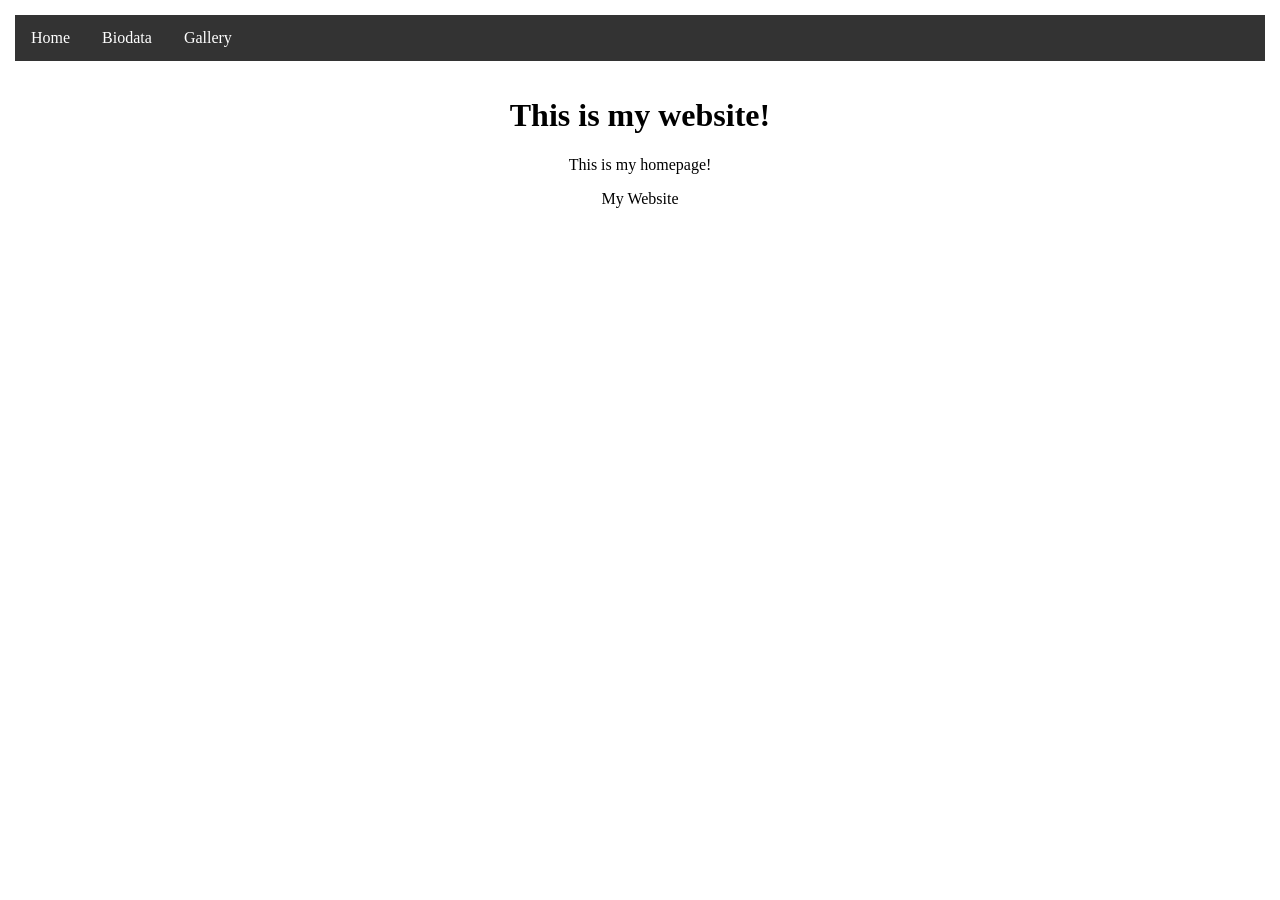
==== index.html @ aec989fe "Add files via upload" ====
<html>
<head>
    <title>Home</title>
    <link rel="stylesheet" href="css.styles"
</head>
</body>

<header>
<ul>
  <li><a href="index.html">Home</a></li>
  <li><a href="biodata.html">Biodata</a></li>
  <li><a href="gallery.html">Gallery</a></li>
</ul>
</header>

<h1>This is my website!</h1>
<p>This is my homepage!</p>

<footer>
  <p>My Website</p>
</footer>

</body>
</html>
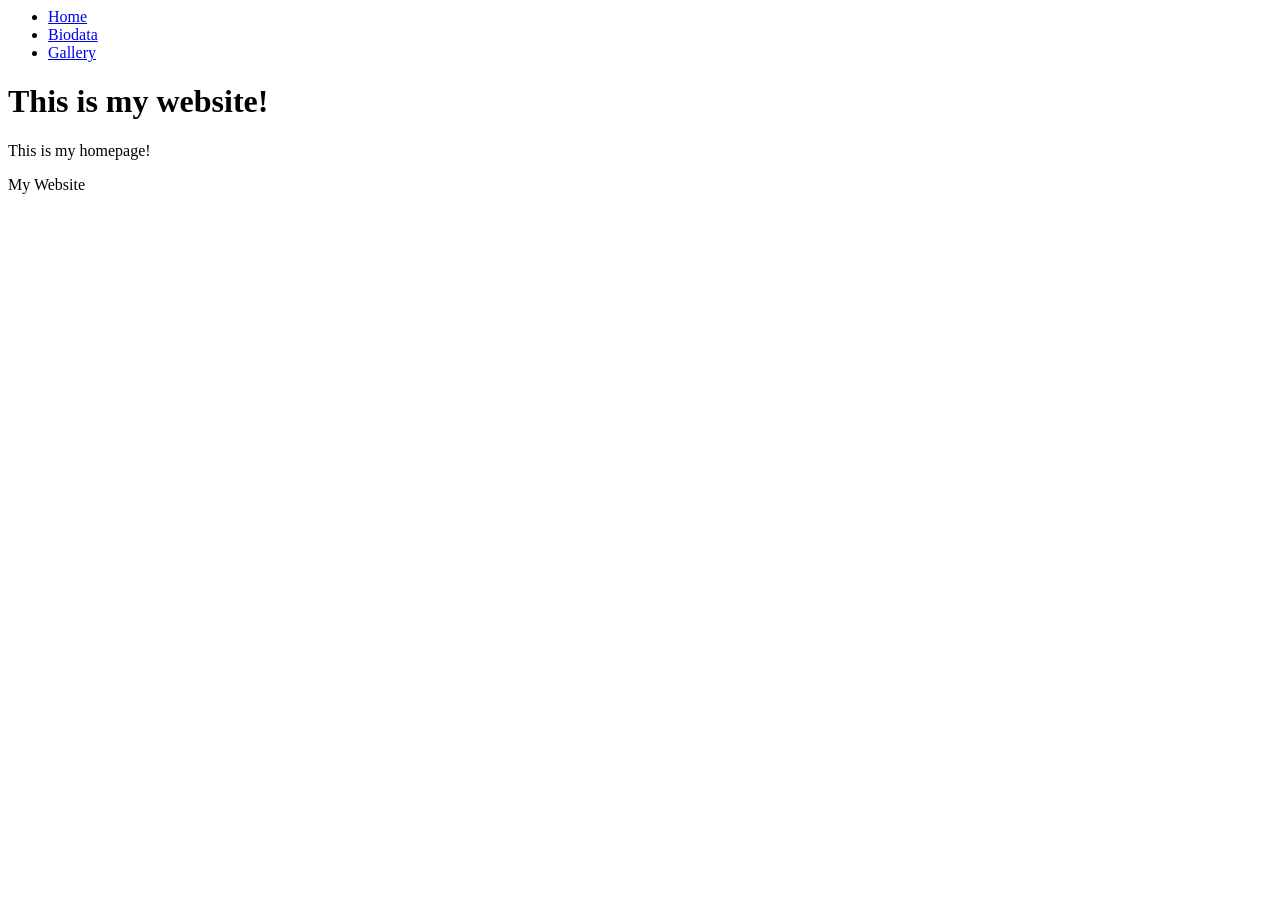
==== commit 685523ba: "Add files via upload" ====
--- a/index.html
+++ b/index.html
@@ -1,7 +1,7 @@
 <html>
 <head>
     <title>Home</title>
-    <link rel="stylesheet" href="css.styles"
+    <link rel="stylesheet" href="style">
 </head>
 </body>
 
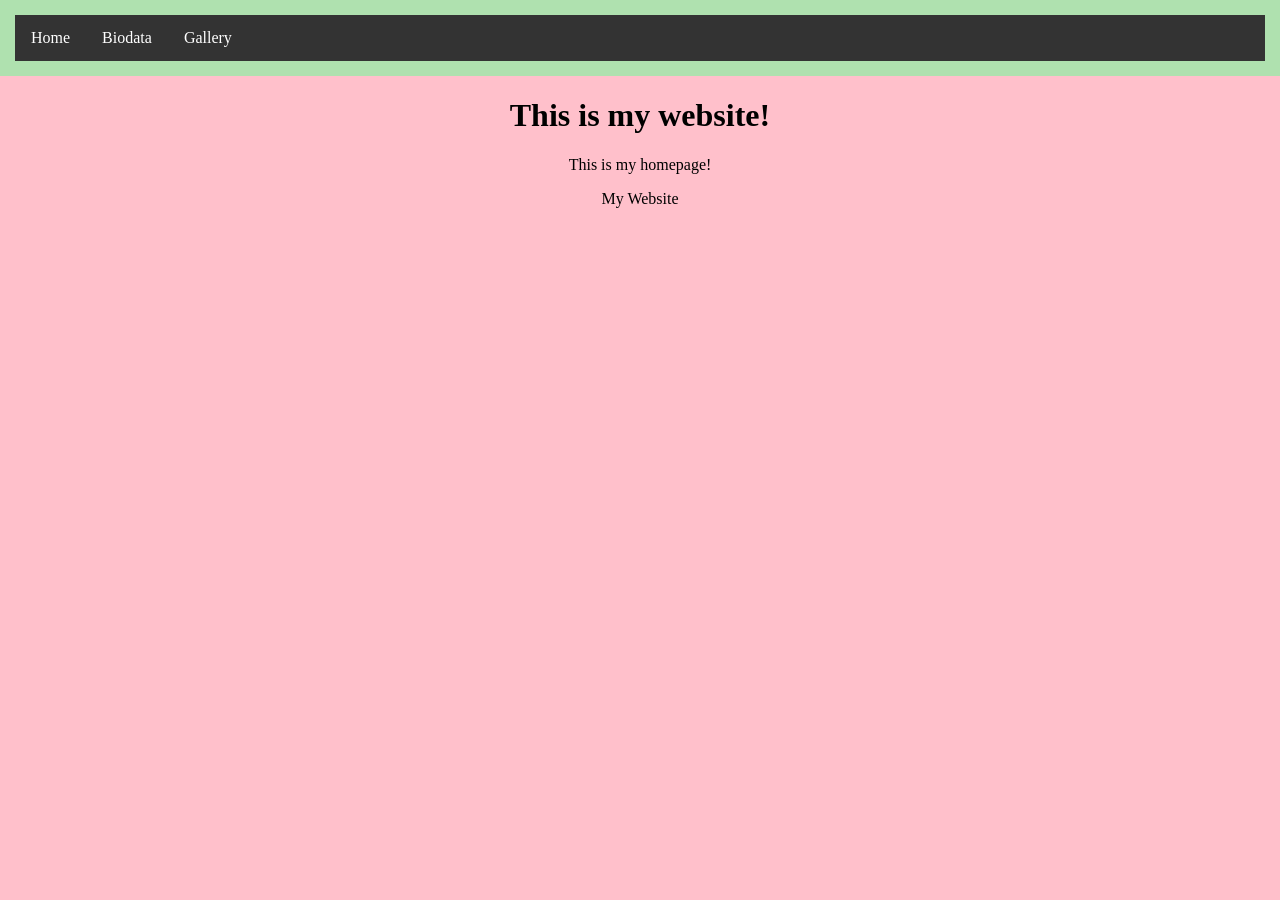
==== commit 5d490e47: "Add files via upload" ====
--- a/index.html
+++ b/index.html
@@ -1,7 +1,7 @@
 <html>
 <head>
     <title>Home</title>
-    <link rel="stylesheet" href="style">
+    <link rel="stylesheet" href="css.style">
 </head>
 </body>
 
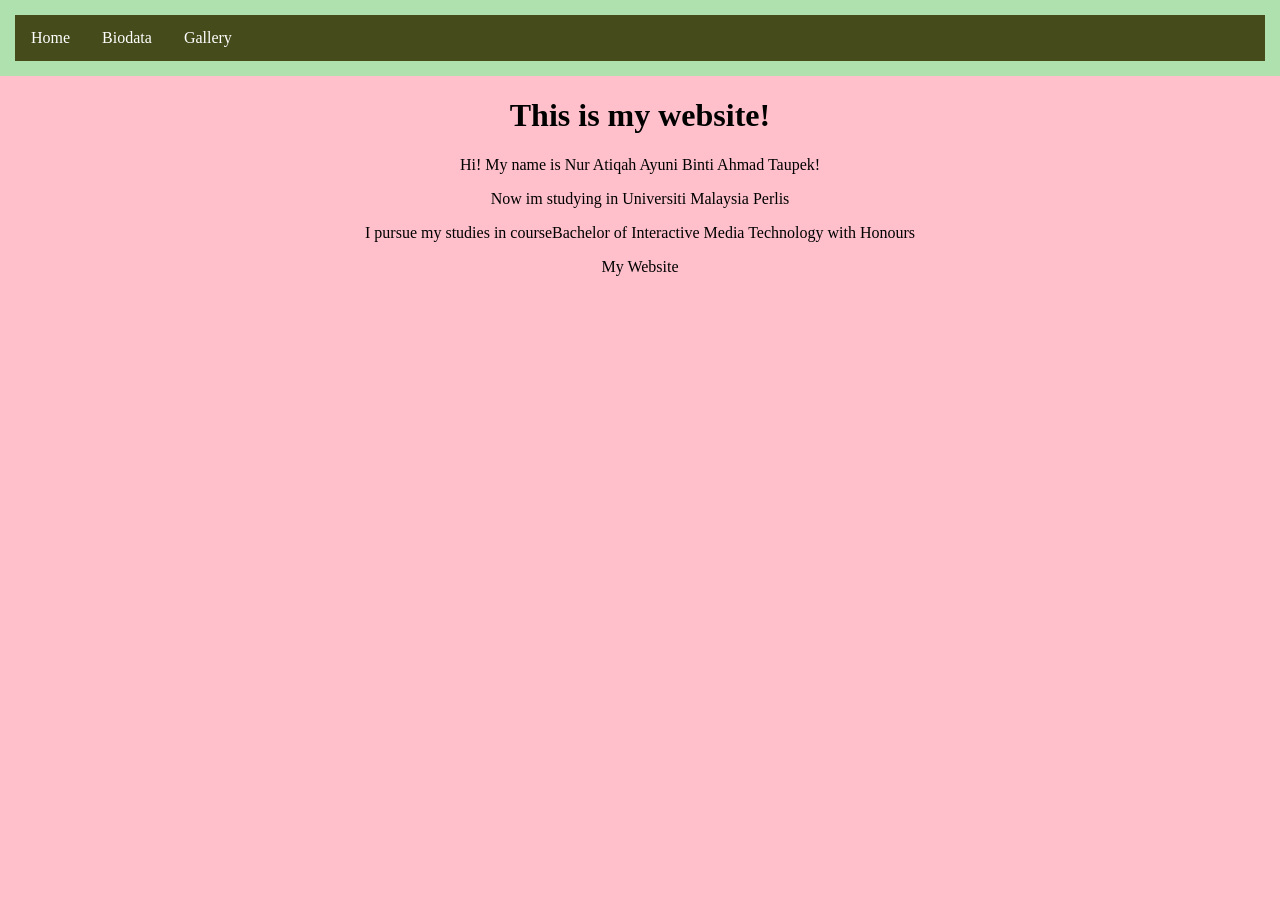
==== commit 8c887c8d: "Add files via upload" ====
--- a/index.html
+++ b/index.html
@@ -14,7 +14,9 @@
 </header>
 
 <h1>This is my website!</h1>
-<p>This is my homepage!</p>
+<p>Hi! My name is Nur Atiqah Ayuni Binti Ahmad Taupek!</p>
+<p>Now im studying in Universiti Malaysia Perlis</p>
+<p>I pursue my studies in courseBachelor of Interactive Media Technology with Honours </p>
 
 <footer>
   <p>My Website</p>
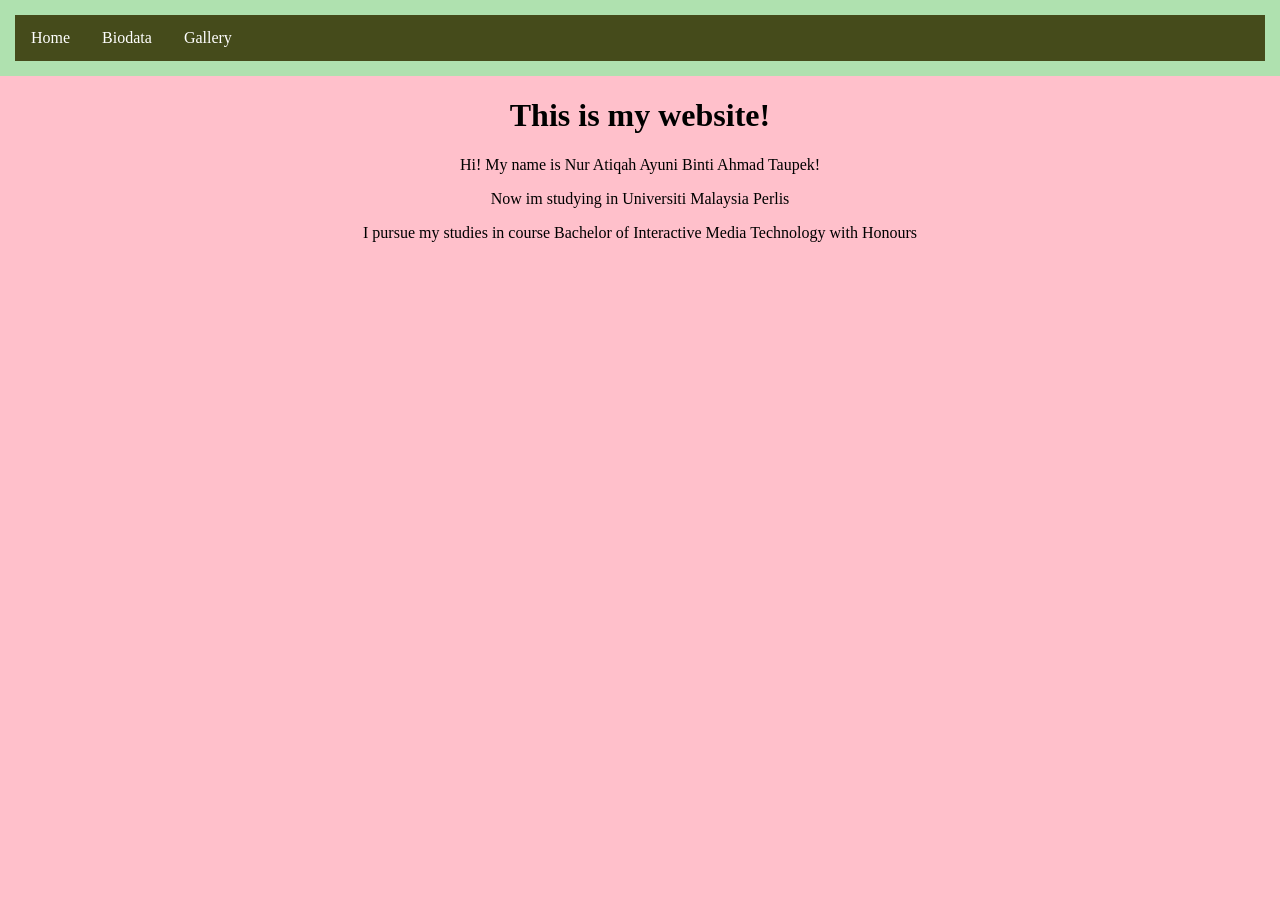
==== commit ef832649: "Add files via upload" ====
--- a/index.html
+++ b/index.html
@@ -16,10 +16,10 @@
 <h1>This is my website!</h1>
 <p>Hi! My name is Nur Atiqah Ayuni Binti Ahmad Taupek!</p>
 <p>Now im studying in Universiti Malaysia Perlis</p>
-<p>I pursue my studies in courseBachelor of Interactive Media Technology with Honours </p>
+<p>I pursue my studies in course Bachelor of Interactive Media Technology with Honours </p>
 
 <footer>
-  <p>My Website</p>
+  
 </footer>
 
 </body>
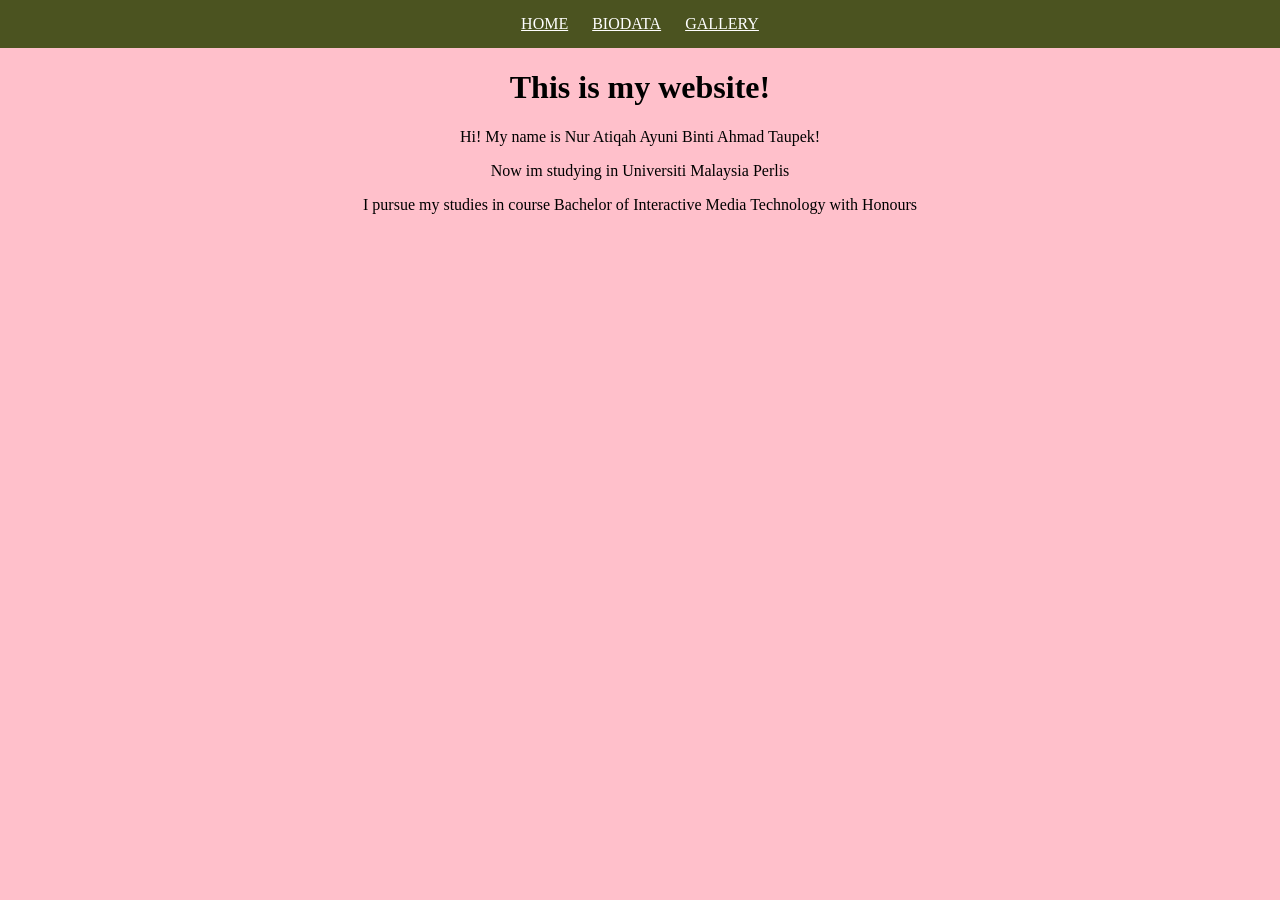
==== commit c5b46ca4: "Add files via upload" ====
--- a/index.html
+++ b/index.html
@@ -5,12 +5,10 @@
 </head>
 </body>
 
-<header>
-<ul>
-  <li><a href="index.html">Home</a></li>
-  <li><a href="biodata.html">Biodata</a></li>
-  <li><a href="gallery.html">Gallery</a></li>
-</ul>
+<header style="background-color: #4B5320; text-align: center; padding: 15px;">
+    <a href="index.html" style="color: white; margin: 10px;">HOME</a>
+    <a href="biodata.html" style="color: white; margin: 10px;">BIODATA</a>
+    <a href="gallery.html" style="color: white; margin: 10px;">GALLERY</a>
 </header>
 
 <h1>This is my website!</h1>
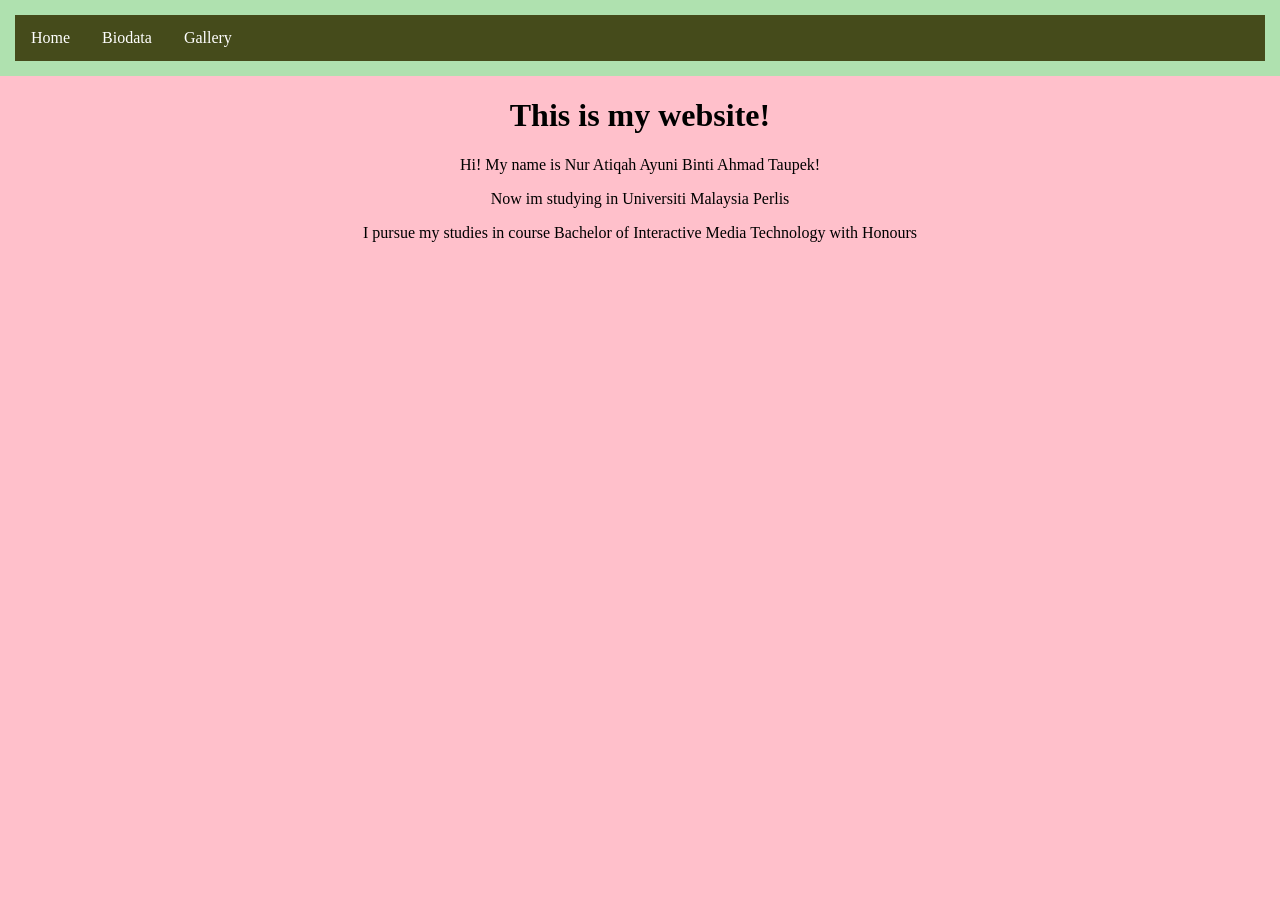
==== commit 29dae277: "Add files via upload" ====
--- a/index.html
+++ b/index.html
@@ -5,10 +5,12 @@
 </head>
 </body>
 
-<header style="background-color: #4B5320; text-align: center; padding: 15px;">
-    <a href="index.html" style="color: white; margin: 10px;">HOME</a>
-    <a href="biodata.html" style="color: white; margin: 10px;">BIODATA</a>
-    <a href="gallery.html" style="color: white; margin: 10px;">GALLERY</a>
+<header>
+<ul>
+  <li><a href="index.html">Home</a></li>
+  <li><a href="biodata.html">Biodata</a></li>
+  <li><a href="gallery.html">Gallery</a></li>
+</ul>
 </header>
 
 <h1>This is my website!</h1>
